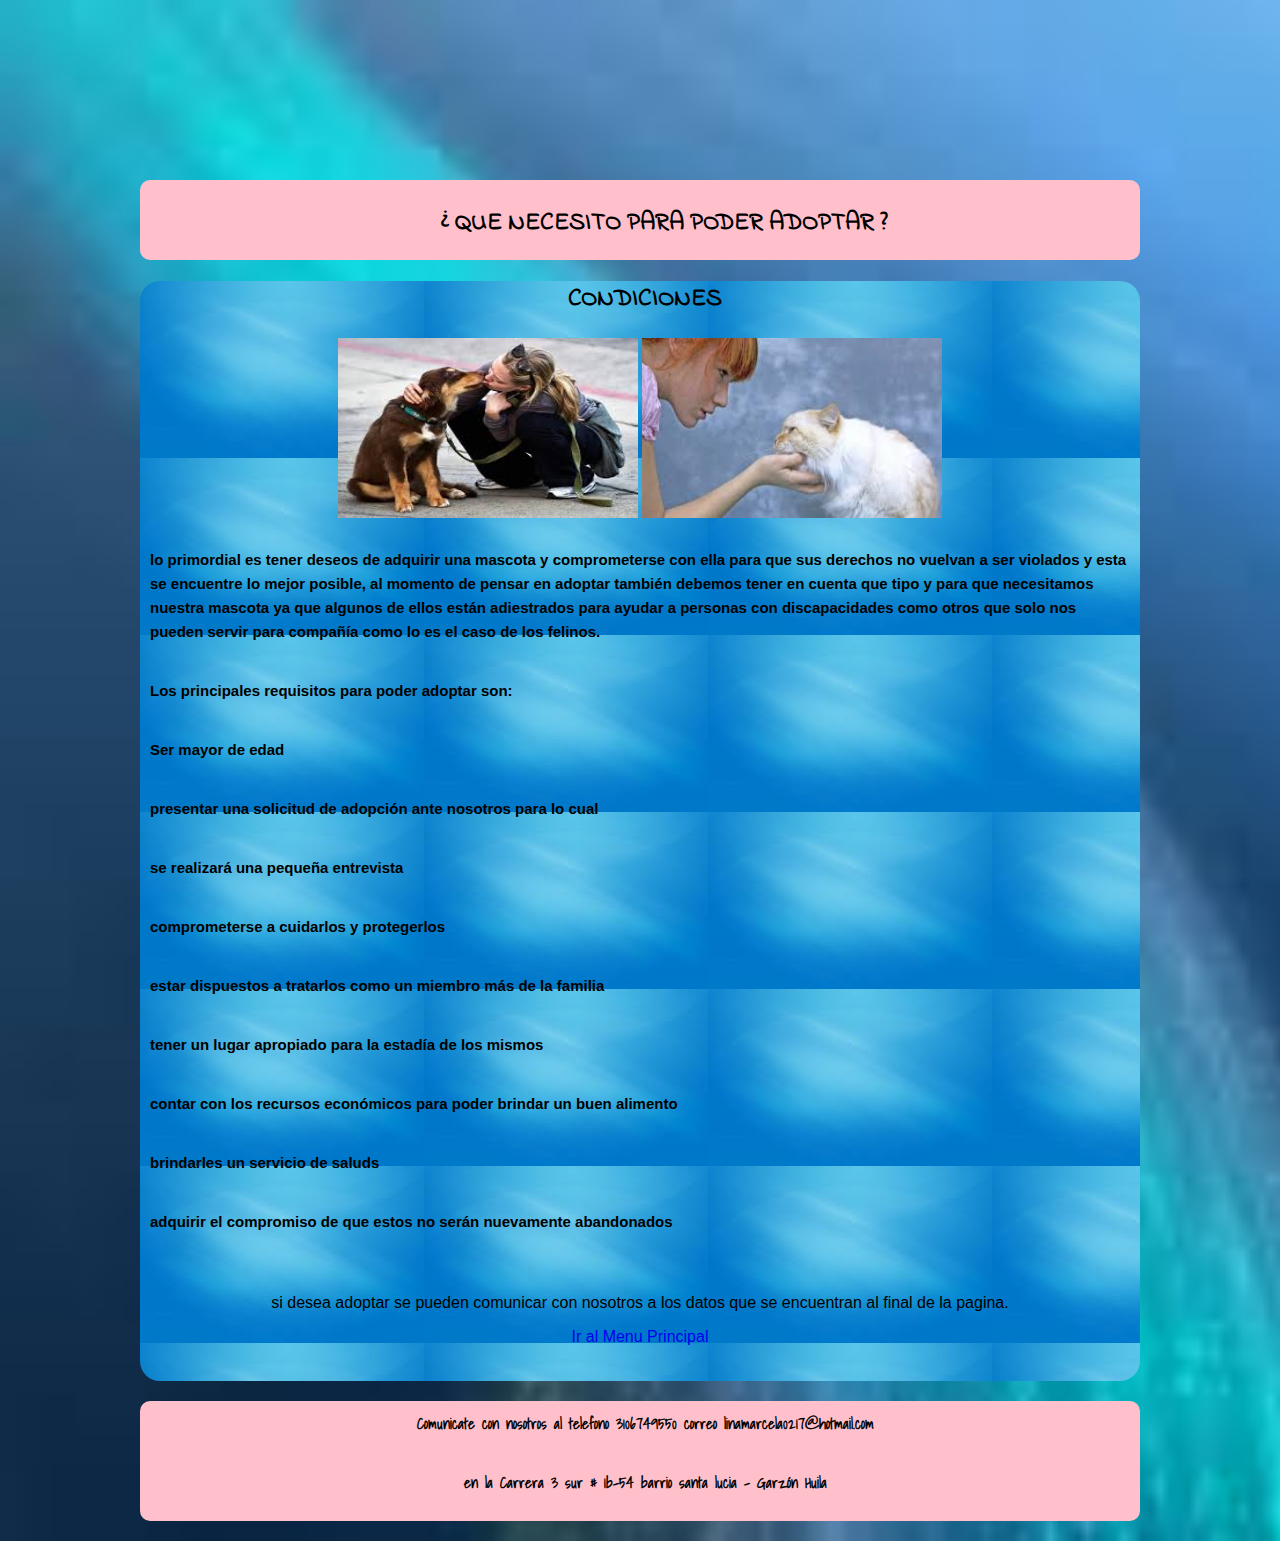
==== adoptar.html @ 4af6721e "sitio1" ====
<!DOCTYPE html>


<html lang="es" class"no-js">

 <!-- Hola soy un comentario...  -->


<head>
	
	<meta charset="UTF-8">
	<meta content="LINA MARCELA TRUJILLO" name="author"/>
    <meta content="pagian de la fundacion paticas de corazón" name="description" />
    <meta content="CONTACTO;GALERIA GATOS ;GALERIA PERROS ;APADRINAMIENTO" name="keywords" />
    
	<title>QUIEN PUEDE AYUDAR </title>
	<link rel="stylesheet" href="css/normalize.css">
	<link href='http://fonts.googleapis.com/css?family=Shadows+Into+Light|Indie+Flower' rel='stylesheet' type='text/css'>
    <link rel="stylesheet" href="css/style6.css">

</head>


<body>	

<Div id="contenidos">
	<header><marquee  scrolldelay="200">
		<h1>FUNDACIÓN PATITAS DE CORAZÓN</h1></marquee>
		
		
		
		
	</header>

<nav>
	<ul class="menu">
		
		
<H2><center>   ¿ QUE NECESITO PARA PODER ADOPTAR ?</H2></center> 



	</ul>
</nav>

<section>
	<article>
		<h2><center>CONDICIONES</center></h2>
		<figure><center>
			<img src="img/ado1.jpg" alt="CON SU AYUDA LO LOGRAREMOS"  WIDTH=300 HEIGHT=180>
			<img src="img/ado2.jpg" alt="CON SU AYUDA LO LOGRAREMOS"  WIDTH=300 HEIGHT=180>
		</center>
			
		</figure>

    <p>
    	

lo primordial es tener deseos de adquirir una mascota y comprometerse con ella para que sus derechos no vuelvan a
 ser violados y esta se encuentre lo mejor posible, al momento de pensar en adoptar también debemos tener en cuenta
  que tipo y para que necesitamos nuestra mascota ya que algunos de ellos están adiestrados para ayudar a personas
  con discapacidades como otros que solo nos pueden servir para compañía como lo es el caso de los felinos.





    </p>

   <p>Los principales requisitos para poder adoptar son:</p>
    <p>Ser mayor de edad </p>
    <p>presentar una solicitud de adopción ante nosotros para lo cual</p>
    <p>se realizará una pequeña entrevista </p>
    <p>comprometerse a cuidarlos y protegerlos </p> 
    <p>estar dispuestos a tratarlos como un miembro más de la familia</p> 
    <p>tener un lugar apropiado para la estadía de los mismos</p> 
    <p>contar con los recursos económicos para poder brindar un buen alimento </p>
    <p>brindarles un servicio de saluds</p>
    <p>adquirir el compromiso de que estos no serán nuevamente abandonados</p>
    
    <p>
    	<CENTER>
    	si desea adoptar se pueden comunicar con nosotros a los datos que se encuentran al final de la pagina.</CENTER>

   
		</article>
	<figure><center>
<figcaption>
				<span><text-align: center  >
				<a href="file:///G:/Escritorio/SITE/index.html" class="menu">  Ir al Menu Principal </a> 
			</center>
				</span></text>
			</figcaption>


</section>



<Footer><h3> <p>Comunicate con nosotros al telefono 3106749550 correo linamarcela0217@hotmail.com </p>
	<p>
en la Carrera 3 sur # 1b-54 barrio santa lucia - Garzón Huila </p>
</h3></Footer>






</Div>
</body>


<script src="js/modernizr.js"></script>   
<script src="js/prefixfree.min.js"></script>
<script src="js/jquery-2.1.1.js"></script>   





</html>
---- css/style6.css ----
/*font-family: 'Shadows Into Light', arial;
 font-family: 'Indie Flower', cursiva;
*/

#contenidos{
	width: 1000px;
	height: auto;
	margin: auto;
	position: relative;
	

}


/*ETIQUETAS*/
body{
background-image: url(../img/fondo.jpg);
background-repeat: no-repeat;
background-size: cover;
}

h1{
font-family: 'Shadows Into Light', ARIAL;
color: white;
margin-left: 10px;
font-size: 60px;
text-align: center; 
}

h2{
font-family: 'Indie Flower', ARIAL;
color: black;
margin-left: 10px;
font-size: 25px;
text-align: center; 
}

h3{
font-family: 'Shadows Into Light', ARIAL;
color: black;
margin-left: 10px;
font-size: 20px;
text-align: center; 
}


header{
	width: 1100px;
	height: 120 px;
	background: rgba(255, 255, 255, 10,70);
}

nav{
width: 1000px;
height: 80px;
background: PINK;
border-radius: 10px;

}
ul{
margin: auto;
padding-top: 4px;

}

li{
	float: left;
	list-style-type: none;
	padding: 10px;
	background: BROWN;
	
	margin: 3px;
	border-radius: 10px;
	box-shadow: 0 0 10px white inset; 

}

section{
	width: 1000px;
	background-image: url(../img/imagin.jpg);
	                                                     
	height: 1100px;
	float: center;
	margin-top: 20px;
	border-radius: 20px;
}


footer{
width: 1000px;
height: 120px;
background: pink;
float: center;
margin-top: 20px;
border-radius: 10px;
margin-bottom: 20px;

}

p{

	font-size: 15px;
	font-weight: bolder;
	line-height: 24px;
	padding: 10px;
	
}




/*CLASES*/

.ancho_menu_home{width: 900px;}
.ancho_menu_paginas{width: 970px;}

.menu:link{color: ; text-decoration: none;}
.menu:visited{color: white; text-decoration: none;}
.menu:hover{color: white; text-decoration: none; text-shadow: 0 0 13px white;}
.menu:active{color: white; text-decoration: none;}

/*SEUDO CLASES*/
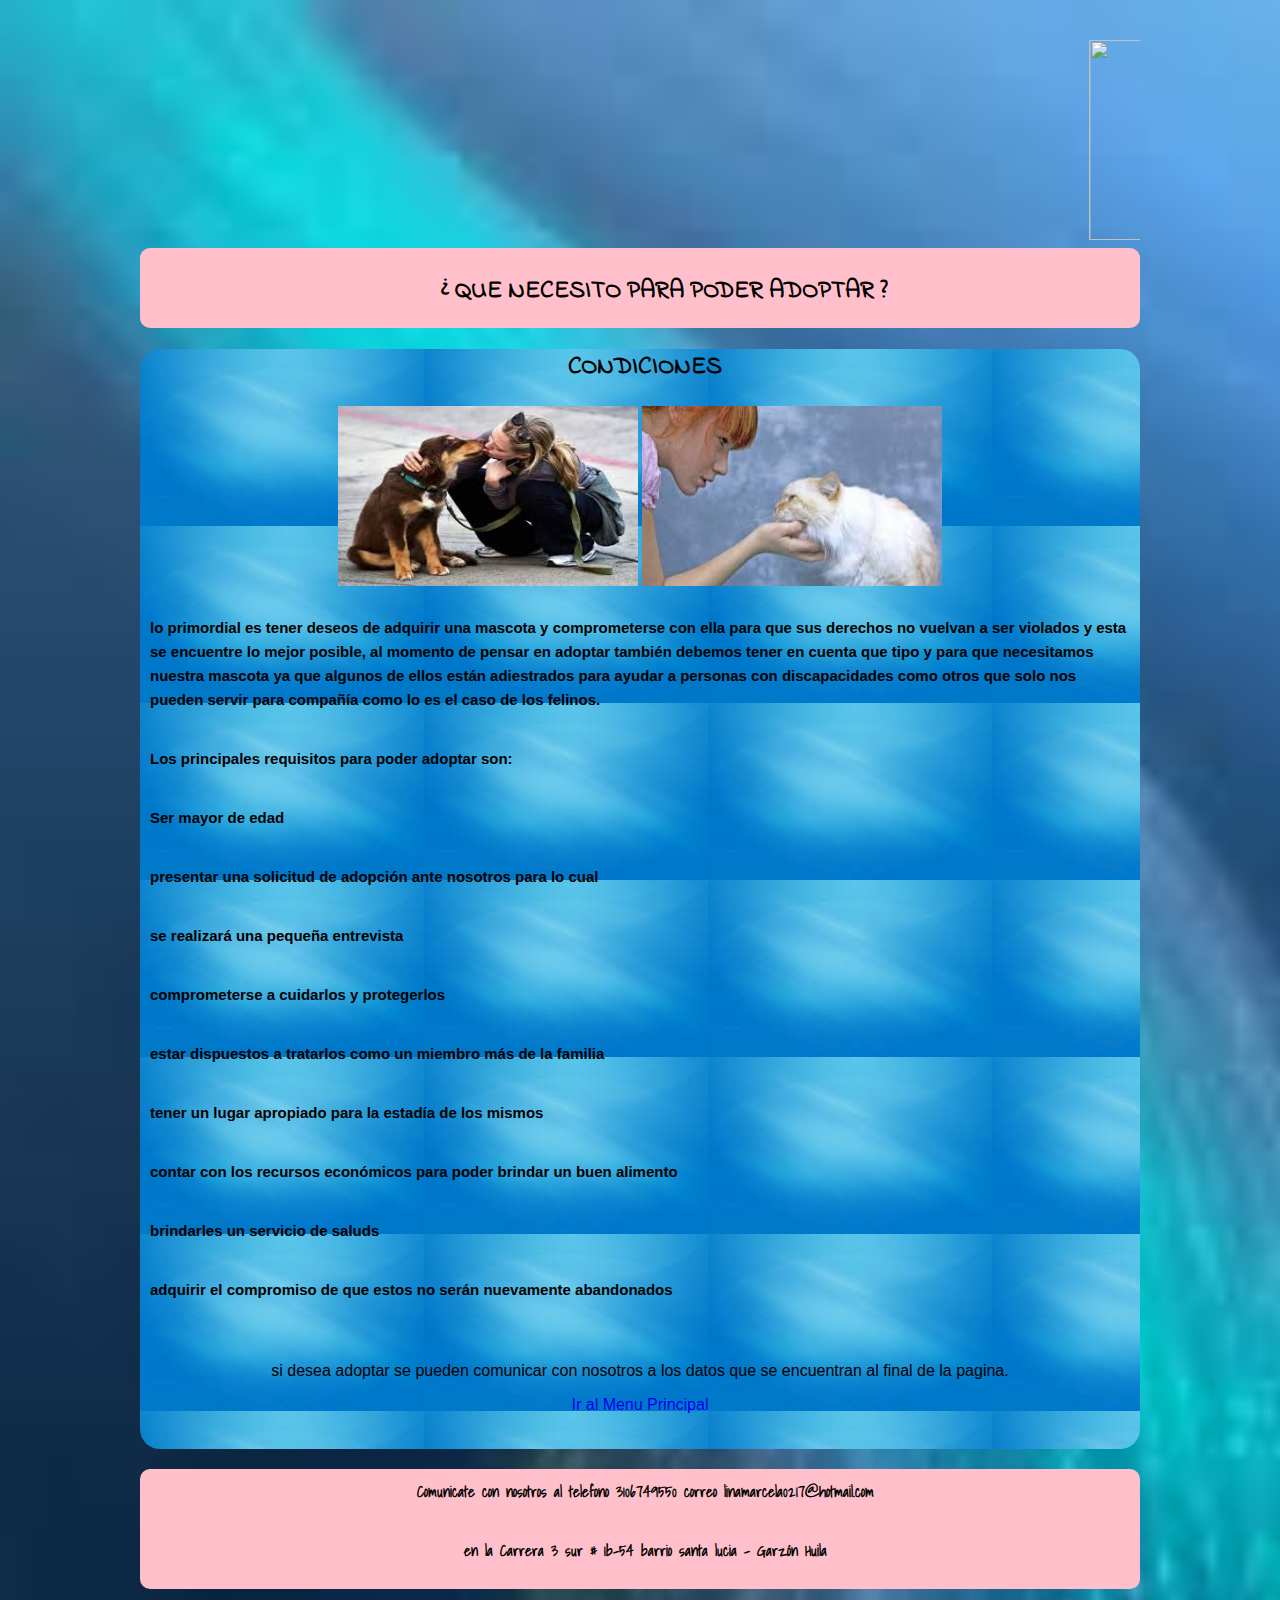
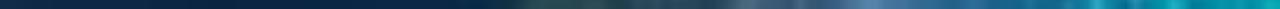
==== commit fd214b8f: "banner" ====
--- a/adoptar.html
+++ b/adoptar.html
@@ -24,9 +24,9 @@
 <body>	
 
 <Div id="contenidos">
-	<header><marquee  scrolldelay="200">
-		<h1>FUNDACIÓN PATITAS DE CORAZÓN</h1></marquee>
-		
+	<marquee  scrolldelay="30">
+		<h1></h1><img src="img/banner1.jpg" WIDTH=1000 HEIGHT=200></marquee>
+		</img>
 		
 		
 		
@@ -87,7 +87,7 @@
 	<figure><center>
 <figcaption>
 				<span><text-align: center  >
-				<a href="file:///G:/Escritorio/SITE/index.html" class="menu">  Ir al Menu Principal </a> 
+				<a href="index.html" class="menu">  Ir al Menu Principal </a> 
 			</center>
 				</span></text>
 			</figcaption>
--- a/css/style6.css
+++ b/css/style6.css
@@ -45,7 +45,7 @@
 
 
 header{
-	width: 1100px;
+	width: 1000px;
 	height: 120 px;
 	background: rgba(255, 255, 255, 10,70);
 }
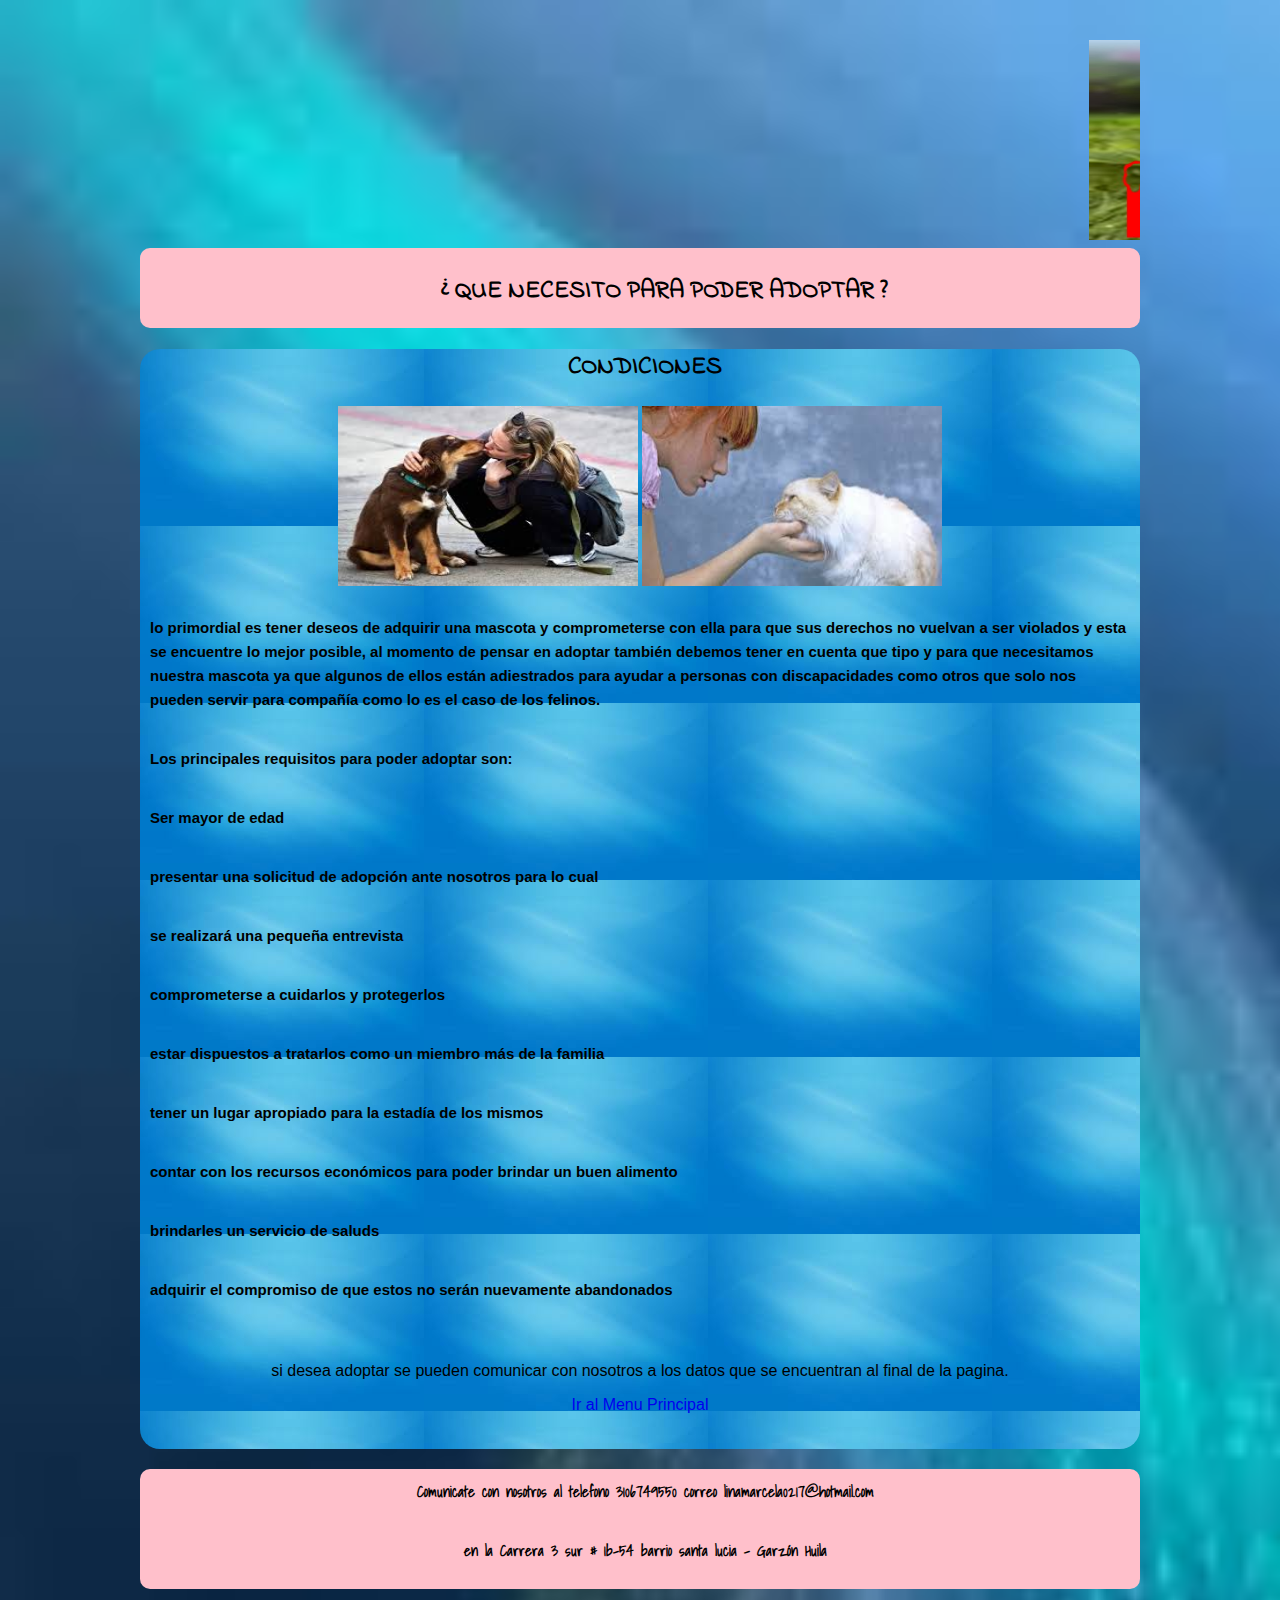
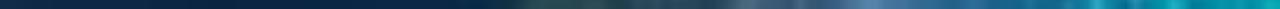
==== commit dcf711e3: "EXTENSION2" ====
--- a/adoptar.html
+++ b/adoptar.html
@@ -25,7 +25,7 @@
 
 <Div id="contenidos">
 	<marquee  scrolldelay="30">
-		<h1></h1><img src="img/banner1.jpg" WIDTH=1000 HEIGHT=200></marquee>
+		<h1></h1><img src="img/banner1.JPG" WIDTH=1000 HEIGHT=200></marquee>
 		</img>
 		
 		
